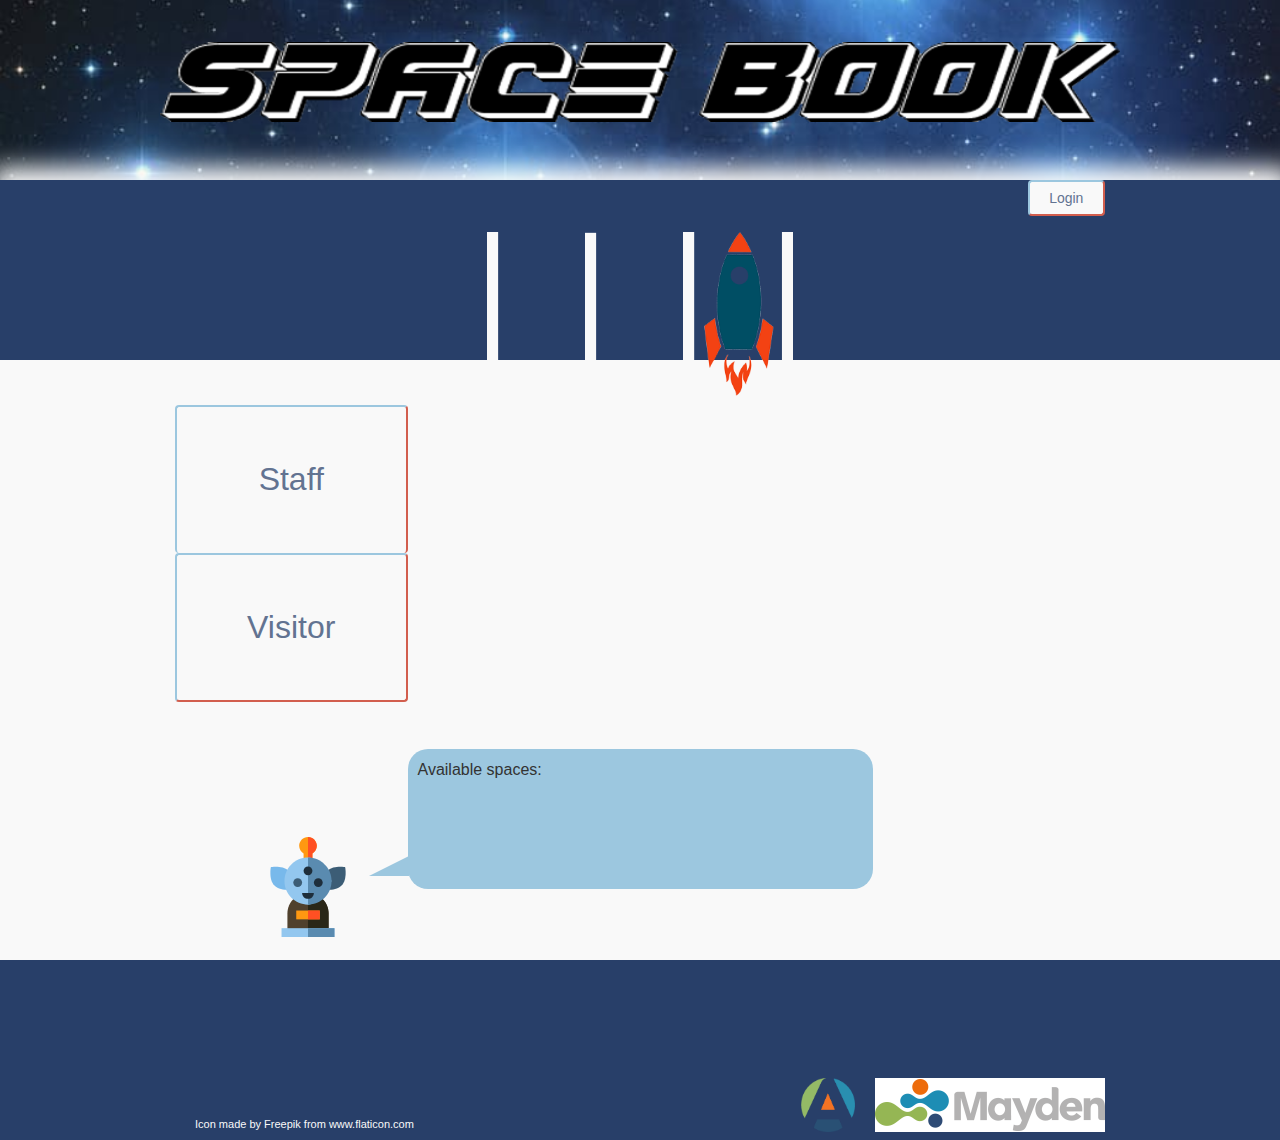
==== index.html @ 32c51c28 "merged confilct and button functionality" ====
<!DOCTYPE html>
<html>
<head>
    <script src="js/vendor/jquery-1.12.4.min.js"></script>
    <script src="js/vendor/bootstrap-datepicker.min.js"></script>
    <script src="js/vendor/bootstrap-datepicker.en-GB.min.js"></script>
    <script src="js/calendar.js"></script>
    <link rel="stylesheet" href="https://maxcdn.bootstrapcdn.com/bootstrap/3.3.7/css/bootstrap.min.css">
    <link rel="stylesheet" type="text/css" href="style/bootstrap-datepicker.min.css">
    <link rel="stylesheet" type="text/css" href="style/style.css">
    <title>Space Book</title>
</head>
<body>
    <header>
        <div class="container">
            <img class="brand center-block" src="images/spacebook.png" alt="space book">
        </div>
    </header>
    <div class="logo-bar">
        <div class="container center-block">
            <img src="images/header.png" alt="Space Book rocket logo">
            <a class="col-md-1 btn" href="#">Login</a>
        </div>
    </div>
    <main>
        <div class="container center-block">
            <div id="filters">
                <div class="col-md-3 person-select form">
                    <button class="btn btn-default" href="#" id="staffButton">Staff</button>
                    <button class="btn btn-default" href="#" id="visitorButton">Visitor</button>
                </div>
                <div class="col-md-1"></div>
                <div class="col-md-7 offset-md-2 date-select form" >
                    <div id="staffPicker" class="input-group input-daterange">
                        <div class="datepicker pull-left" id="fromCal">From: <span id="fromSpan"></span></div>
                        <div class="datepicker pull-left" id="toCal">To: <span id="toSpan"></span></div>
                    </div>
                </div>
            </div>
            <div class="col-md-3" id="alien-container">
                <img id="alien" src="images/alien.svg" alt="alien">
            </div>
            <div class="col-md-6" id="speech-bubble">
                <div class="triangle"></div>
                <p>Available spaces:</p>
            </div>
        </div>
    </main>
    <footer>
        <div class="container center-block">
            <img src="images/logo_mayden.png" alt="mayden">
            <img src="images/logo-academy-solo.png" alt="mayden academy">
            <h4>Icon made by Freepik from www.flaticon.com</h4>
        </div>
    </footer>
</body>
</html>
---- style/style.css ----
.btn {
  background-color: #F9F9F9;
  color: #627391;
  border-top: 2px solid #9cc7df;
  border-left: 2px solid #9cc7df;
  border-right: 2px solid #d25e4e;
  border-bottom: 2px solid #d25e4e; }

.btn:hover {
  background-color: #9cc7df;
  color: #4f6184; }

header {
  background-image: url("../images/stars.jpeg");
  background-color: #004E64;
  background-position: 58% 40%;
  background-repeat: no-repeat;
  background-size: 100%; }

.brand {
  height: 80px;
  margin-top: 42px; }

.logo-bar {
  background-color: #283f69;
  -moz-box-shadow: 2px -3px 23px 10px #F9F9F9;
  -webkit-box-shadow: 2px -3px 23px 10px #F9F9F9;
  box-shadow: 2px -3px 23px 10px #F9F9F9; }
  .logo-bar img {
    position: absolute;
    width: 306px;
    left: 327px;
    bottom: -36px; }
  .logo-bar .container {
    position: relative;
    height: 100%; }

.logo-bar .btn {
  float: right; }

footer {
  position: relative;
  background-color: #283f69;
  color: #F9F9F9; }
  footer h4 {
    margin-top: 158px;
    margin-left: 20px;
    float: left;
    padding: 0;
    font-size: 11px; }
  footer img {
    height: 30%;
    margin-top: 118px;
    margin-left: 20px;
    float: right; }

main .container {
  height: 100%;
  padding-top: 30px; }

.form {
  height: 50%;
  margin-top: 15px;
  margin-bottom: 15px; }

.person-select {
  padding: 0; }

.person-select .btn {
  height: 50%;
  width: 100%; }

.person-select .btn:first-child {
  border-bottom: 0; }

.time-date-select {
  border-left: none;
  cursor: default; }

.time-date-select:hover {
  background-color: #e9f2f7; }

.btn h2 {
  -webkit-transform: translateY(50%);
  -moz-transform: translateY(50%);
  transform: translateY(50%); }

#alien-container {
  position: relative;
  height: 240px; }

#alien {
  width: 100px;
  position: absolute;
  bottom: 20px;
  right: 50px; }

#speech-bubble {
  background-color: #9cc7df;
  -moz-border-radius: 20px;
  -webkit-border-radius: 20px;
  -moz-border-radius: 20px;
  height: 140px;
  padding: 10px;
  margin-top: 32px; }
  #speech-bubble p {
    font-size: 16px; }

.triangle {
  width: 0;
  height: 0;
  border-style: solid;
  border-width: 0 0 20px 40px;
  border-color: transparent transparent #9cc7df transparent;
  left: -39px;
  position: absolute;
  bottom: 13px; }

header {
  height: 180px; }

.logo-bar {
  height: 180px; }

main {
  height: 600px;
  background-color: #F9F9F9; }

footer {
  height: 180px; }

.container {
  width: 100%;
  height: 100%; }

.center-block {
  width: 960px; }

#timePicker {
  border: 1px solid black;
  padding-top: 10px; }

.form-inline {
  text-align: center; }

#fullDayContainer {
  margin-top: 20px;
  text-align: right; }

main .container {
  height: 100%;
  padding-top: 30px;
  overflow: hidden; }

.form {
  margin-top: 15px;
  margin-bottom: 15px; }

.person-select {
  padding: 0;
  z-index: 2; }

.person-select .btn {
  padding: 30px 0;
  width: 100%; }

.person-select .btn:first-child {
  border-bottom: 0; }

.date-select {
  border-left: none;
  border-right: none;
  position: relative;
  right: 75%;
  padding: 15px; }

#filters {
  overflow: hidden; }

#filters .btn {
  font-size: 32px;
  padding: 50px 0; }

#filters .btn[disabled] {
  opacity: 1; }

/*# sourceMappingURL=style.css.map */
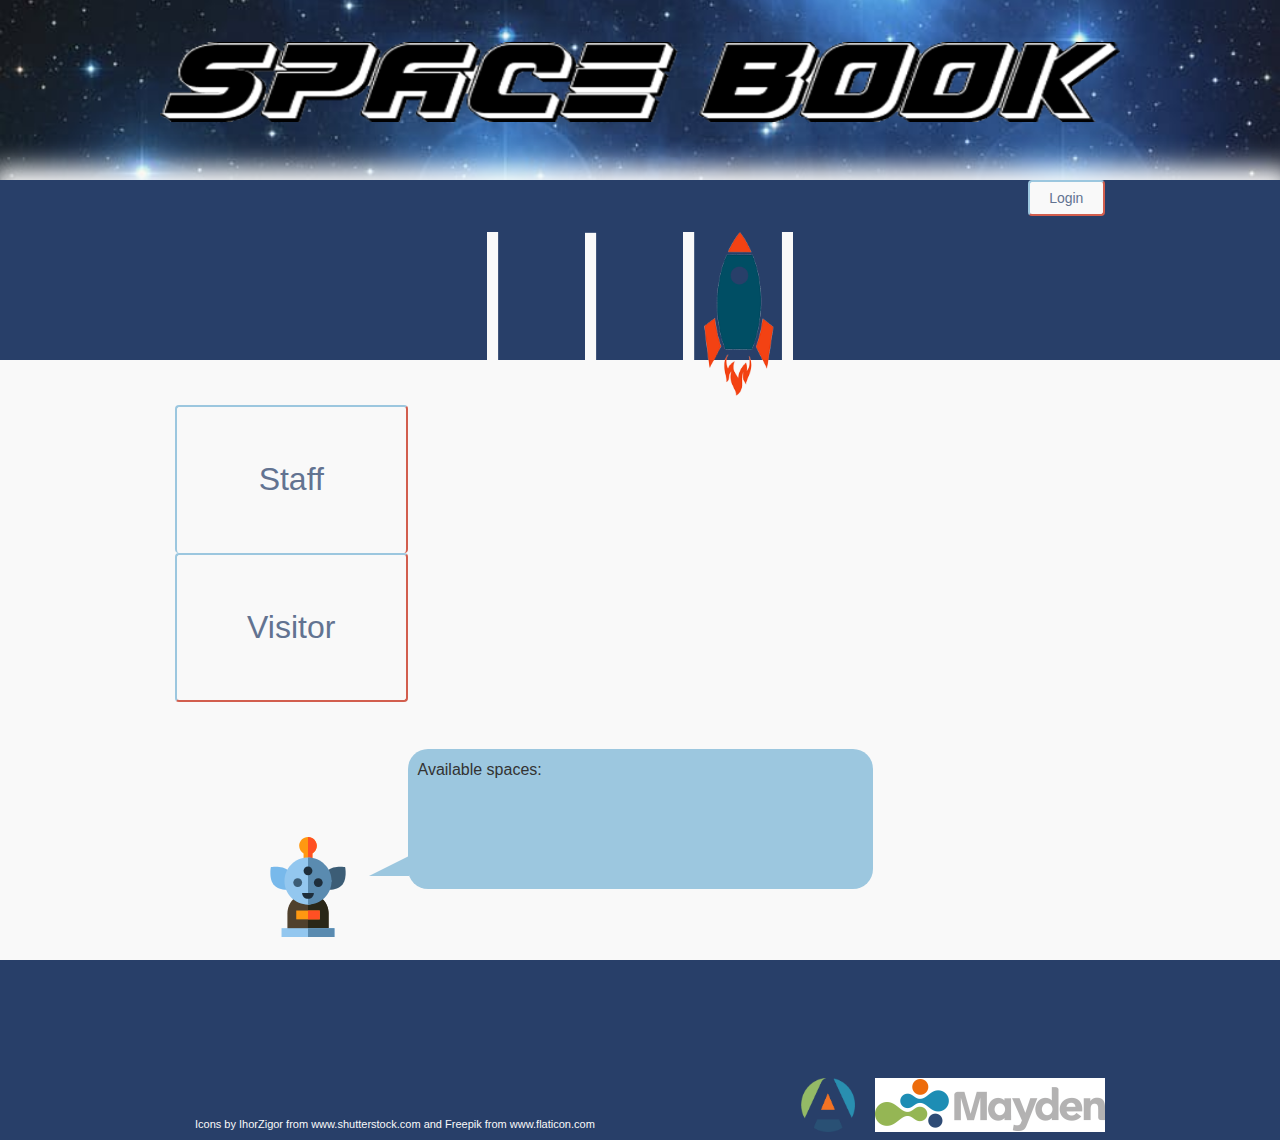
==== commit fdf298db: "Merge branch 'display_spaces' of github.com:may-den/parking-system into display_spaces" ====
--- a/index.html
+++ b/index.html
@@ -5,6 +5,7 @@
     <script src="js/vendor/bootstrap-datepicker.min.js"></script>
     <script src="js/vendor/bootstrap-datepicker.en-GB.min.js"></script>
     <script src="js/calendar.js"></script>
+    <script src="js/timePicker.js"></script>
     <link rel="stylesheet" href="https://maxcdn.bootstrapcdn.com/bootstrap/3.3.7/css/bootstrap.min.css">
     <link rel="stylesheet" type="text/css" href="style/bootstrap-datepicker.min.css">
     <link rel="stylesheet" type="text/css" href="style/style.css">
@@ -27,13 +28,111 @@
             <div id="filters">
                 <div class="col-md-3 person-select form">
                     <button class="btn btn-default" href="#" id="staffButton">Staff</button>
-                    <button class="btn btn-default" href="#" id="visitorButton">Visitor</button>
+                    <button class="btn btn-d  efault" href="#" id="visitorButton">Visitor</button>
                 </div>
-                <div class="col-md-1"></div>
-                <div class="col-md-7 offset-md-2 date-select form" >
+                <div class="col-md-7 offset-md-2 date-select form" id="staff-container">
                     <div id="staffPicker" class="input-group input-daterange">
                         <div class="datepicker pull-left" id="fromCal">From: <span id="fromSpan"></span></div>
                         <div class="datepicker pull-left" id="toCal">To: <span id="toSpan"></span></div>
+                    </div>
+                </div>
+                <div class="col-md-4 offset-md-2 date-select form" id="visitor-container">
+                    <div id="visitorPicker" class="input-group input-daterange">
+                        <div class="datepicker pull-left" id="visitorCal">Date: <span id="visitorSpan"></span></div>
+                    </div>
+                </div>
+                <div class="col-md-3 date-select" id="time-container">
+                    <div id="timePicker">
+                        <div>
+                            <h4>From:</h4>
+                            <form class="form-inline">
+                                <div class="form-group">
+                                    <select class="form-control timeInput" id="fromHours">
+                                        <option disabled selected class="defaultOption">HH</option>
+                                        <option value="00">00</option>
+                                        <option value="01">01</option>
+                                        <option value="02">02</option>
+                                        <option value="03">03</option>
+                                        <option value="04">04</option>
+                                        <option value="05">05</option>
+                                        <option value="06">06</option>
+                                        <option value="07">07</option>
+                                        <option value="08">08</option>
+                                        <option value="09">09</option>
+                                        <option value="10">10</option>
+                                        <option value="11">11</option>
+                                        <option value="12">12</option>
+                                        <option value="13">13</option>
+                                        <option value="14">14</option>
+                                        <option value="15">15</option>
+                                        <option value="16">16</option>
+                                        <option value="17">17</option>
+                                        <option value="18">18</option>
+                                        <option value="19">19</option>
+                                        <option value="20">20</option>
+                                        <option value="21">21</option>
+                                        <option value="22">22</option>
+                                        <option value="23">23</option>
+                                    </select>
+                                </div>
+                                <div class="form-group">
+                                    <select class="form-control timeInput minutes" id="fromMinutes" disabled>
+                                        <option disabled selected class="defaultOption">mm</option>
+                                        <option value="00">00</option>
+                                        <option value="15">15</option>
+                                        <option value="30">30</option>
+                                        <option value="45">45</option>
+                                    </select>
+                                </div>
+                            </form>
+                        </div>
+                        <div>
+                            <h4>To:</h4>
+                            <form class="form-inline">
+                                <div class="form-group">
+                                    <select class="form-control timeInput" id="toHours">
+                                        <option disabled selected class="defaultOption">HH</option>
+                                        <option value="00">00</option>
+                                        <option value="01">01</option>
+                                        <option value="02">02</option>
+                                        <option value="03">03</option>
+                                        <option value="04">04</option>
+                                        <option value="05">05</option>
+                                        <option value="06">06</option>
+                                        <option value="07">07</option>
+                                        <option value="08">08</option>
+                                        <option value="09">09</option>
+                                        <option value="10">10</option>
+                                        <option value="11">11</option>
+                                        <option value="12">12</option>
+                                        <option value="13">13</option>
+                                        <option value="14">14</option>
+                                        <option value="15">15</option>
+                                        <option value="16">16</option>
+                                        <option value="17">17</option>
+                                        <option value="18">18</option>
+                                        <option value="19">19</option>
+                                        <option value="20">20</option>
+                                        <option value="21">21</option>
+                                        <option value="22">22</option>
+                                        <option value="23">23</option>
+                                    </select>
+                                </div>
+                                <div class="form-group">
+                                    <select class="form-control timeInput minutes" id="toMinutes" disabled>
+                                        <option disabled selected class="defaultOption">mm</option>
+                                        <option value="00">00</option>
+                                        <option value="15">15</option>
+                                        <option value="30">30</option>
+                                        <option value="45">45</option>
+                                    </select>
+                                </div>
+                            </form>
+                        </div>
+                        <div id="fullDayContainer">
+                            <label>Full Day</label>
+                            <input type="checkbox" id="fullDay">
+                        </div>
                     </div>
                 </div>
             </div>
@@ -50,7 +149,7 @@
         <div class="container center-block">
             <img src="images/logo_mayden.png" alt="mayden">
             <img src="images/logo-academy-solo.png" alt="mayden academy">
-            <h4>Icon made by Freepik from www.flaticon.com</h4>
+            <h4>Icons by IhorZigor from www.shutterstock.com and Freepik from www.flaticon.com</h4>
         </div>
     </footer>
 </body>
--- a/style/style.css
+++ b/style/style.css
@@ -158,7 +158,7 @@
 
 .person-select {
   padding: 0;
-  z-index: 2; }
+  z-index: 3; }
 
 .person-select .btn {
   padding: 30px 0;
@@ -168,20 +168,28 @@
   border-bottom: 0; }
 
 .date-select {
+  height: 100%;
   border-left: none;
   border-right: none;
-  position: relative;
+  position: absolute;
   right: 75%;
-  padding: 15px; }
+  padding: 15px;
+  overflow: auto;
+  background-color: #F9F9F9; }
 
 #filters {
-  overflow: hidden; }
+  overflow: hidden;
+  position: relative; }
 
 #filters .btn {
   font-size: 32px;
-  padding: 50px 0; }
+  padding: 50px 0;
+  position: relative; }
 
 #filters .btn[disabled] {
   opacity: 1; }
 
+#visitor-container {
+  z-index: 2; }
+
 /*# sourceMappingURL=style.css.map */
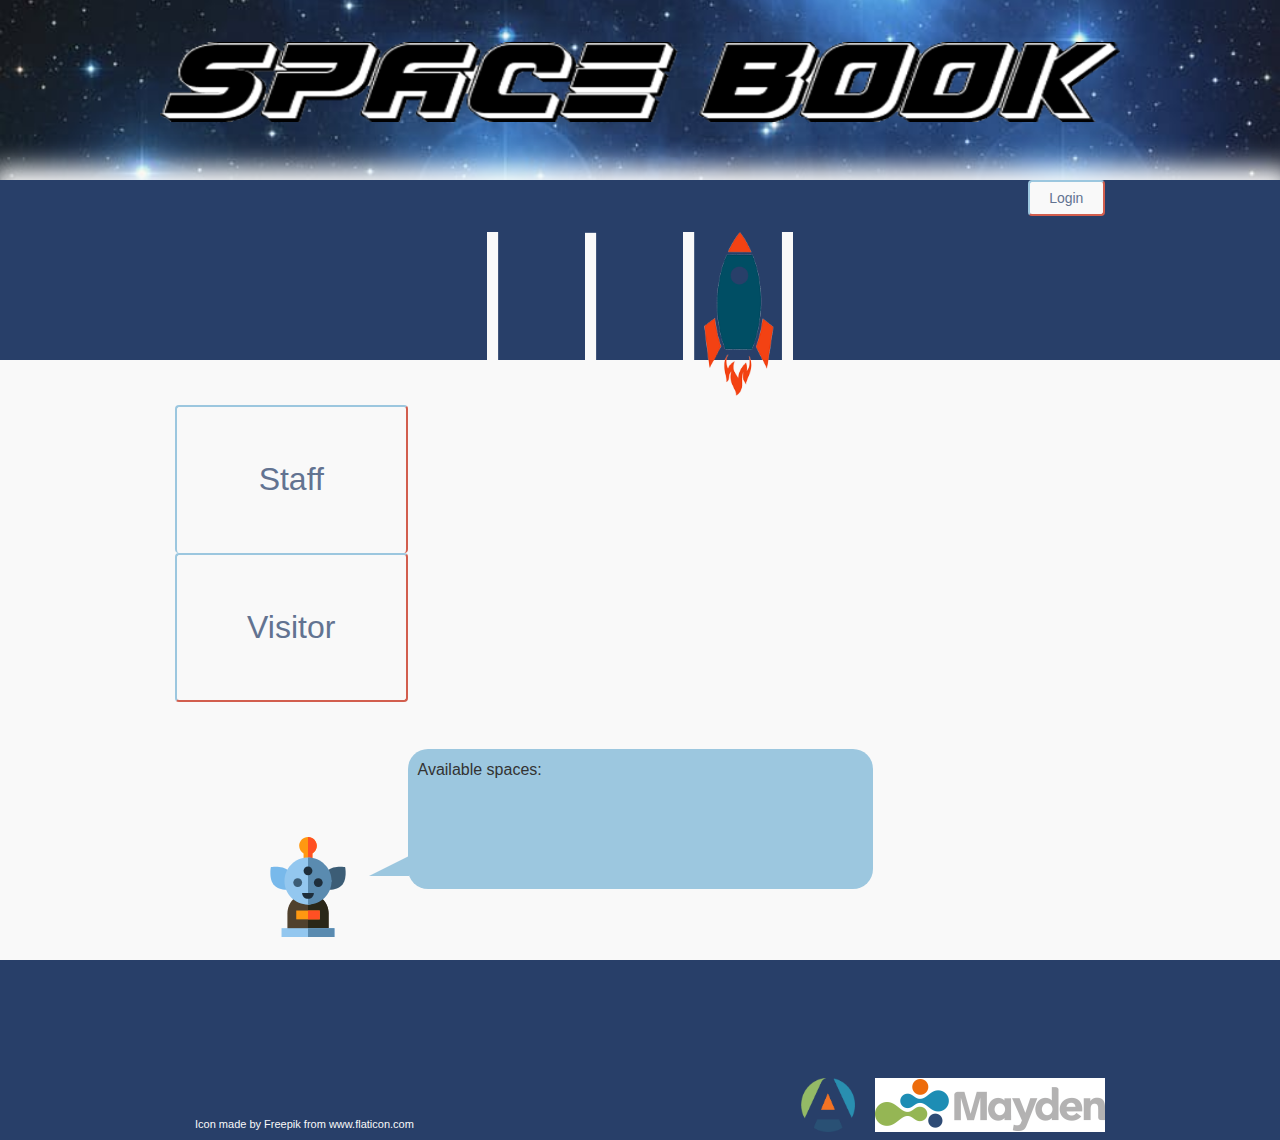
==== commit 0f6e4f15: "added visitor filter button and created ajax to availability.php" ====
--- a/index.html
+++ b/index.html
@@ -6,6 +6,7 @@
     <script src="js/vendor/bootstrap-datepicker.en-GB.min.js"></script>
     <script src="js/calendar.js"></script>
     <script src="js/timePicker.js"></script>
+    <script src="js/ajax.js"></script>
     <link rel="stylesheet" href="https://maxcdn.bootstrapcdn.com/bootstrap/3.3.7/css/bootstrap.min.css">
     <link rel="stylesheet" type="text/css" href="style/bootstrap-datepicker.min.css">
     <link rel="stylesheet" type="text/css" href="style/style.css">
@@ -133,6 +134,7 @@
                             <label>Full Day</label>
                             <input type="checkbox" id="fullDay">
                         </div>
+                        <input class="btn btn-default" type="submit" value="Submit" id="visitorSubmit">
                     </div>
                 </div>
             </div>
@@ -141,7 +143,7 @@
             </div>
             <div class="col-md-6" id="speech-bubble">
                 <div class="triangle"></div>
-                <p>Available spaces:</p>
+                <p id="speechBubbleContent">Available spaces: </p>
             </div>
         </div>
     </main>
@@ -149,7 +151,7 @@
         <div class="container center-block">
             <img src="images/logo_mayden.png" alt="mayden">
             <img src="images/logo-academy-solo.png" alt="mayden academy">
-            <h4>Icons by IhorZigor from www.shutterstock.com and Freepik from www.flaticon.com</h4>
+            <h4>Icon made by Freepik from www.flaticon.com</h4>
         </div>
     </footer>
 </body>
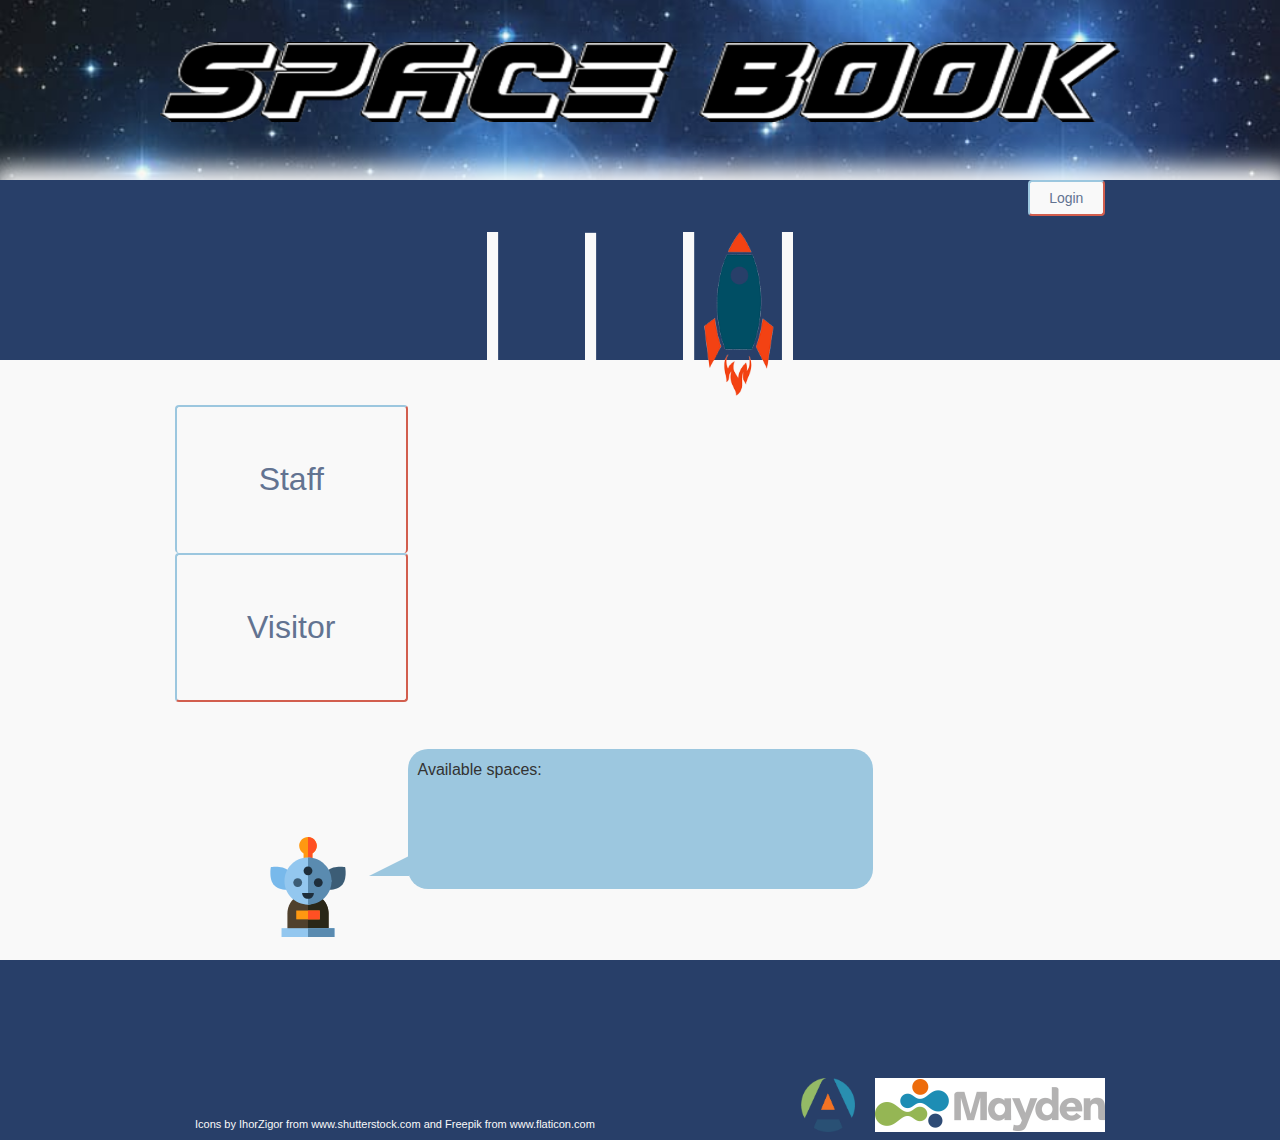
==== commit 733a4d4a: "Merge branch 'display_spaces' of github.com:may-den/parking-system into display_spaces" ====
--- a/index.html
+++ b/index.html
@@ -6,7 +6,6 @@
     <script src="js/vendor/bootstrap-datepicker.en-GB.min.js"></script>
     <script src="js/calendar.js"></script>
     <script src="js/timePicker.js"></script>
-    <script src="js/ajax.js"></script>
     <link rel="stylesheet" href="https://maxcdn.bootstrapcdn.com/bootstrap/3.3.7/css/bootstrap.min.css">
     <link rel="stylesheet" type="text/css" href="style/bootstrap-datepicker.min.css">
     <link rel="stylesheet" type="text/css" href="style/style.css">
@@ -31,18 +30,18 @@
                     <button class="btn btn-default" href="#" id="staffButton">Staff</button>
                     <button class="btn btn-d  efault" href="#" id="visitorButton">Visitor</button>
                 </div>
-                <div class="col-md-7 offset-md-2 date-select form" id="staff-container">
+                <div class="col-md-7 offset-md-2 date-select form slider" id="staff-container">
                     <div id="staffPicker" class="input-group input-daterange">
                         <div class="datepicker pull-left" id="fromCal">From: <span id="fromSpan"></span></div>
                         <div class="datepicker pull-left" id="toCal">To: <span id="toSpan"></span></div>
                     </div>
                 </div>
-                <div class="col-md-4 offset-md-2 date-select form" id="visitor-container">
+                <div class="col-md-4 offset-md-2 date-select form slider" id="visitor-container">
                     <div id="visitorPicker" class="input-group input-daterange">
                         <div class="datepicker pull-left" id="visitorCal">Date: <span id="visitorSpan"></span></div>
                     </div>
                 </div>
-                <div class="col-md-3 date-select" id="time-container">
+                <div class="col-md-3 date-select slider" id="time-container">
                     <div id="timePicker">
                         <div>
                             <h4>From:</h4>
@@ -134,7 +133,6 @@
                             <label>Full Day</label>
                             <input type="checkbox" id="fullDay">
                         </div>
-                        <input class="btn btn-default" type="submit" value="Submit" id="visitorSubmit">
                     </div>
                 </div>
             </div>
@@ -143,7 +141,7 @@
             </div>
             <div class="col-md-6" id="speech-bubble">
                 <div class="triangle"></div>
-                <p id="speechBubbleContent">Available spaces: </p>
+                <p>Available spaces:</p>
             </div>
         </div>
     </main>
@@ -151,7 +149,7 @@
         <div class="container center-block">
             <img src="images/logo_mayden.png" alt="mayden">
             <img src="images/logo-academy-solo.png" alt="mayden academy">
-            <h4>Icon made by Freepik from www.flaticon.com</h4>
+            <h4>Icons by IhorZigor from www.shutterstock.com and Freepik from www.flaticon.com</h4>
         </div>
     </footer>
 </body>
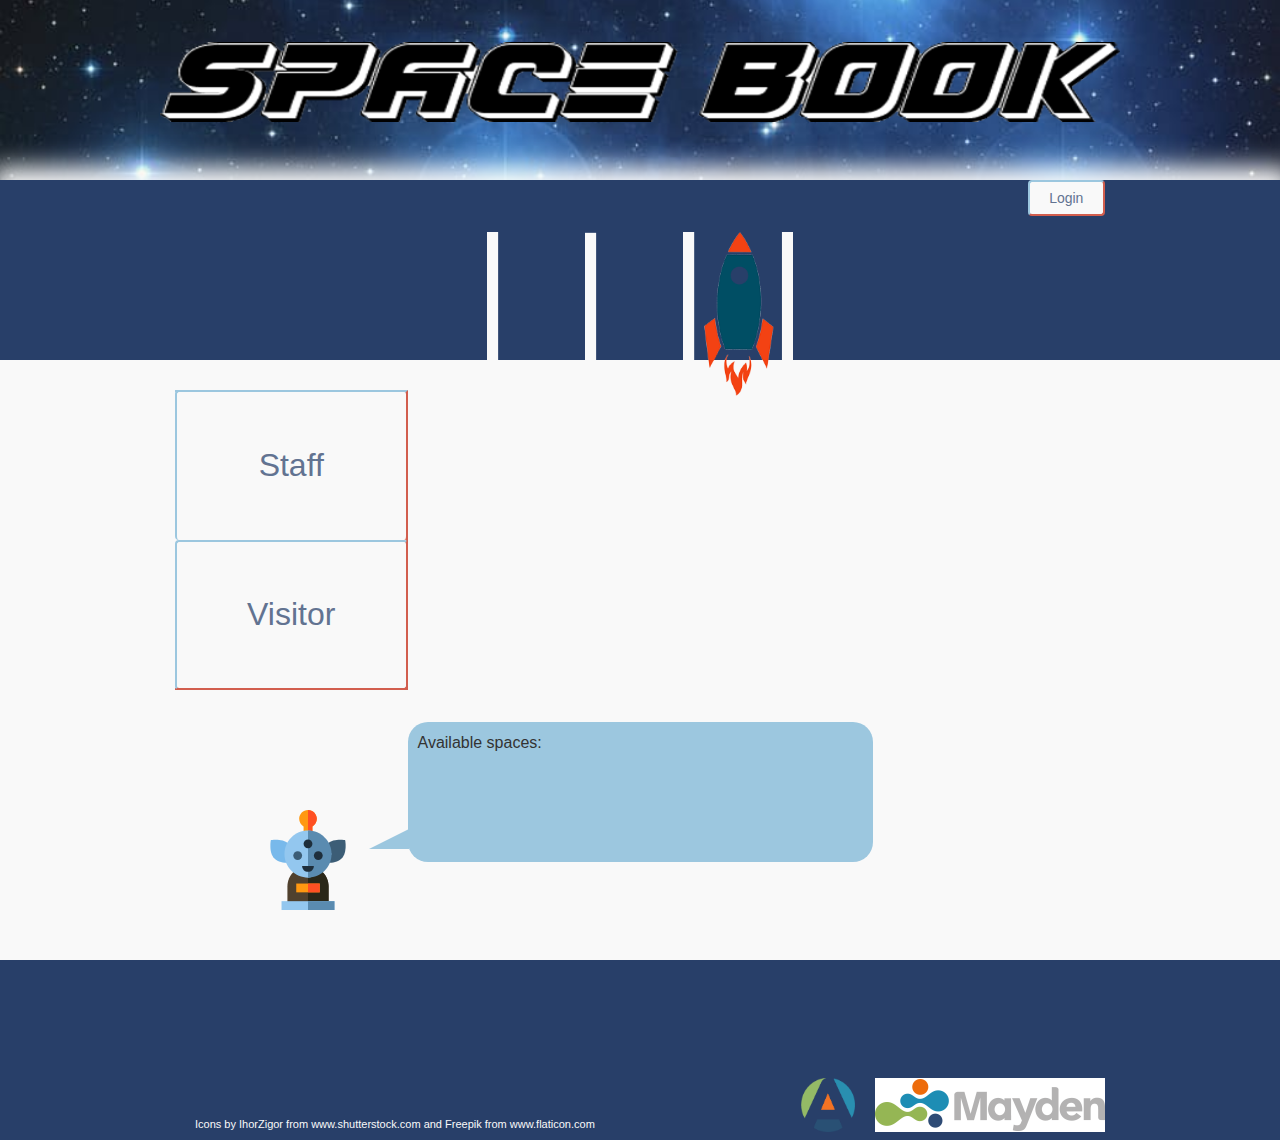
==== commit 65bfde96: "recompiled styles map" ====
--- a/index.html
+++ b/index.html
@@ -6,6 +6,7 @@
     <script src="js/vendor/bootstrap-datepicker.en-GB.min.js"></script>
     <script src="js/calendar.js"></script>
     <script src="js/timePicker.js"></script>
+    <script src="js/ajax.js"></script>
     <link rel="stylesheet" href="https://maxcdn.bootstrapcdn.com/bootstrap/3.3.7/css/bootstrap.min.css">
     <link rel="stylesheet" type="text/css" href="style/bootstrap-datepicker.min.css">
     <link rel="stylesheet" type="text/css" href="style/style.css">
@@ -133,6 +134,7 @@
                             <label>Full Day</label>
                             <input type="checkbox" id="fullDay">
                         </div>
+                        <input class="btn btn-default" type="submit" value="Submit" id="visitorSubmit">
                     </div>
                 </div>
             </div>
@@ -141,7 +143,7 @@
             </div>
             <div class="col-md-6" id="speech-bubble">
                 <div class="triangle"></div>
-                <p>Available spaces:</p>
+                <p id="speechBubbleContent">Available spaces: </p>
             </div>
         </div>
     </main>
--- a/style/style.css
+++ b/style/style.css
@@ -56,22 +56,33 @@
 
 main .container {
   height: 100%;
-  padding-top: 30px; }
+  padding-top: 30px;
+  overflow: hidden; }
 
 .form {
-  height: 50%;
-  margin-top: 15px;
-  margin-bottom: 15px; }
+  height: 100%; }
 
 .person-select {
-  padding: 0; }
+  padding: 0;
+  z-index: 3; }
 
 .person-select .btn {
   height: 50%;
-  width: 100%; }
+  width: 100%;
+  padding: 30px 0; }
 
 .person-select .btn:first-child {
   border-bottom: 0; }
+
+.date-select {
+  height: 100%;
+  border-left: none;
+  border-right: none;
+  position: absolute;
+  right: 75%;
+  padding: 15px;
+  overflow: auto;
+  background-color: #F9F9F9; }
 
 .time-date-select {
   border-left: none;
@@ -84,6 +95,36 @@
   -webkit-transform: translateY(50%);
   -moz-transform: translateY(50%);
   transform: translateY(50%); }
+
+#filters {
+  height: 300px;
+  overflow: hidden;
+  position: relative; }
+
+#staffButton,
+#visitorButton {
+  font-size: 32px;
+  padding: 50px 0;
+  position: relative; }
+
+#filters .btn[disabled] {
+  opacity: 1; }
+
+.slider {
+  height: 100%;
+  color: #627391;
+  border-top: 2px solid #9cc7df;
+  border-right: 2px solid #d25e4e;
+  border-bottom: 2px solid #d25e4e; }
+
+#staff-container {
+  width: 620px;
+  padding-left: 90px; }
+
+#visitor-container {
+  z-index: 2;
+  width: 380px;
+  padding-left: 90px; }
 
 #alien-container {
   position: relative;
@@ -116,6 +157,11 @@
   position: absolute;
   bottom: 13px; }
 
+#visitorSubmit {
+  position: absolute;
+  right: 25px;
+  margin-top: 10px; }
+
 header {
   height: 180px; }
 
@@ -137,8 +183,8 @@
   width: 960px; }
 
 #timePicker {
-  border: 1px solid black;
-  padding-top: 10px; }
+  padding: 10px;
+  margin-top: 40px; }
 
 .form-inline {
   text-align: center; }
@@ -147,49 +193,4 @@
   margin-top: 20px;
   text-align: right; }
 
-main .container {
-  height: 100%;
-  padding-top: 30px;
-  overflow: hidden; }
-
-.form {
-  margin-top: 15px;
-  margin-bottom: 15px; }
-
-.person-select {
-  padding: 0;
-  z-index: 3; }
-
-.person-select .btn {
-  padding: 30px 0;
-  width: 100%; }
-
-.person-select .btn:first-child {
-  border-bottom: 0; }
-
-.date-select {
-  height: 100%;
-  border-left: none;
-  border-right: none;
-  position: absolute;
-  right: 75%;
-  padding: 15px;
-  overflow: auto;
-  background-color: #F9F9F9; }
-
-#filters {
-  overflow: hidden;
-  position: relative; }
-
-#filters .btn {
-  font-size: 32px;
-  padding: 50px 0;
-  position: relative; }
-
-#filters .btn[disabled] {
-  opacity: 1; }
-
-#visitor-container {
-  z-index: 2; }
-
 /*# sourceMappingURL=style.css.map */
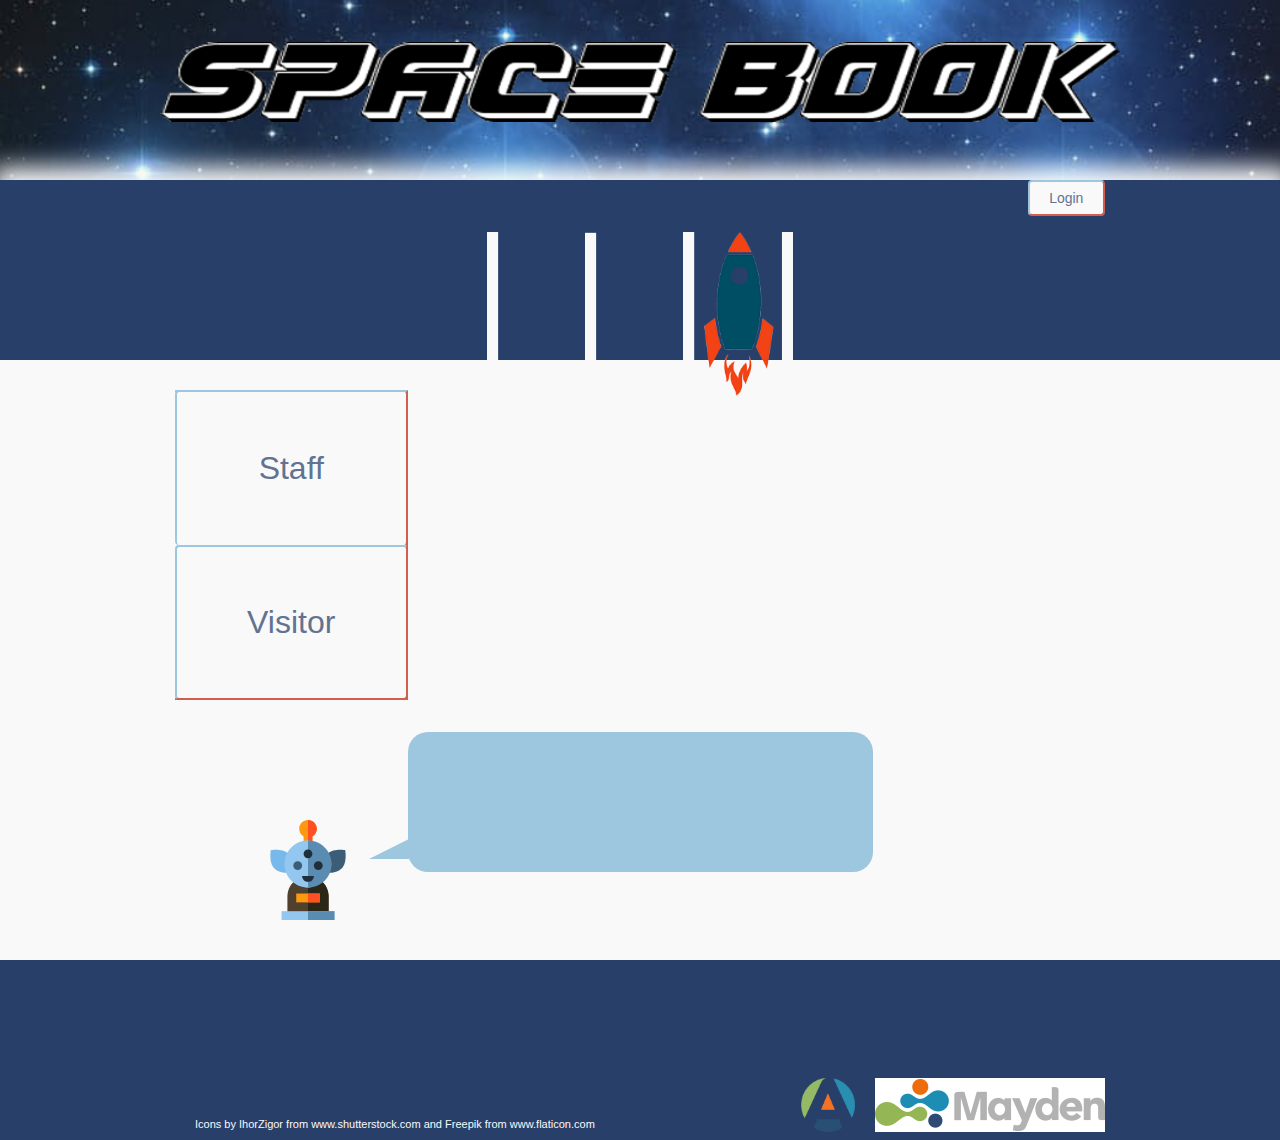
==== commit b80748e8: "Merge branch 'display_spaces' of github.com:may-den/parking-system into display_spaces" ====
--- a/index.html
+++ b/index.html
@@ -4,9 +4,7 @@
     <script src="js/vendor/jquery-1.12.4.min.js"></script>
     <script src="js/vendor/bootstrap-datepicker.min.js"></script>
     <script src="js/vendor/bootstrap-datepicker.en-GB.min.js"></script>
-    <script src="js/calendar.js"></script>
-    <script src="js/timePicker.js"></script>
-    <script src="js/ajax.js"></script>
+    <script src="js/availabilityFilter.js"></script>
     <link rel="stylesheet" href="https://maxcdn.bootstrapcdn.com/bootstrap/3.3.7/css/bootstrap.min.css">
     <link rel="stylesheet" type="text/css" href="style/bootstrap-datepicker.min.css">
     <link rel="stylesheet" type="text/css" href="style/style.css">
@@ -36,6 +34,7 @@
                         <div class="datepicker pull-left" id="fromCal">From: <span id="fromSpan"></span></div>
                         <div class="datepicker pull-left" id="toCal">To: <span id="toSpan"></span></div>
                     </div>
+                    <input class="btn btn-default" type="submit" value="Submit" id="staffSubmit" disabled>
                 </div>
                 <div class="col-md-4 offset-md-2 date-select form slider" id="visitor-container">
                     <div id="visitorPicker" class="input-group input-daterange">
@@ -134,7 +133,7 @@
                             <label>Full Day</label>
                             <input type="checkbox" id="fullDay">
                         </div>
-                        <input class="btn btn-default" type="submit" value="Submit" id="visitorSubmit">
+                        <input class="btn btn-default" type="submit" value="Submit" id="visitorSubmit" disabled>
                     </div>
                 </div>
             </div>
@@ -143,7 +142,8 @@
             </div>
             <div class="col-md-6" id="speech-bubble">
                 <div class="triangle"></div>
-                <p id="speechBubbleContent">Available spaces: </p>
+                <div id="availabilityContainer">
+                </div>
             </div>
         </div>
     </main>
--- a/style/style.css
+++ b/style/style.css
@@ -97,7 +97,7 @@
   transform: translateY(50%); }
 
 #filters {
-  height: 300px;
+  height: 310px;
   overflow: hidden;
   position: relative; }
 
@@ -119,7 +119,7 @@
 
 #staff-container {
   width: 620px;
-  padding-left: 90px; }
+  padding-left: 60px; }
 
 #visitor-container {
   z-index: 2;
@@ -157,10 +157,26 @@
   position: absolute;
   bottom: 13px; }
 
+#staffSubmit {
+  position: absolute;
+  right: 25px;
+  bottom: 15px; }
+
 #visitorSubmit {
   position: absolute;
   right: 25px;
   margin-top: 10px; }
+
+.carPark {
+  float: left;
+  width: 50%;
+  text-align: center; }
+
+.carPark h3 {
+  margin-top: 10px; }
+
+#availabilityContainer {
+  overflow: auto; }
 
 header {
   height: 180px; }
@@ -184,7 +200,7 @@
 
 #timePicker {
   padding: 10px;
-  margin-top: 40px; }
+  margin-top: 10px; }
 
 .form-inline {
   text-align: center; }
